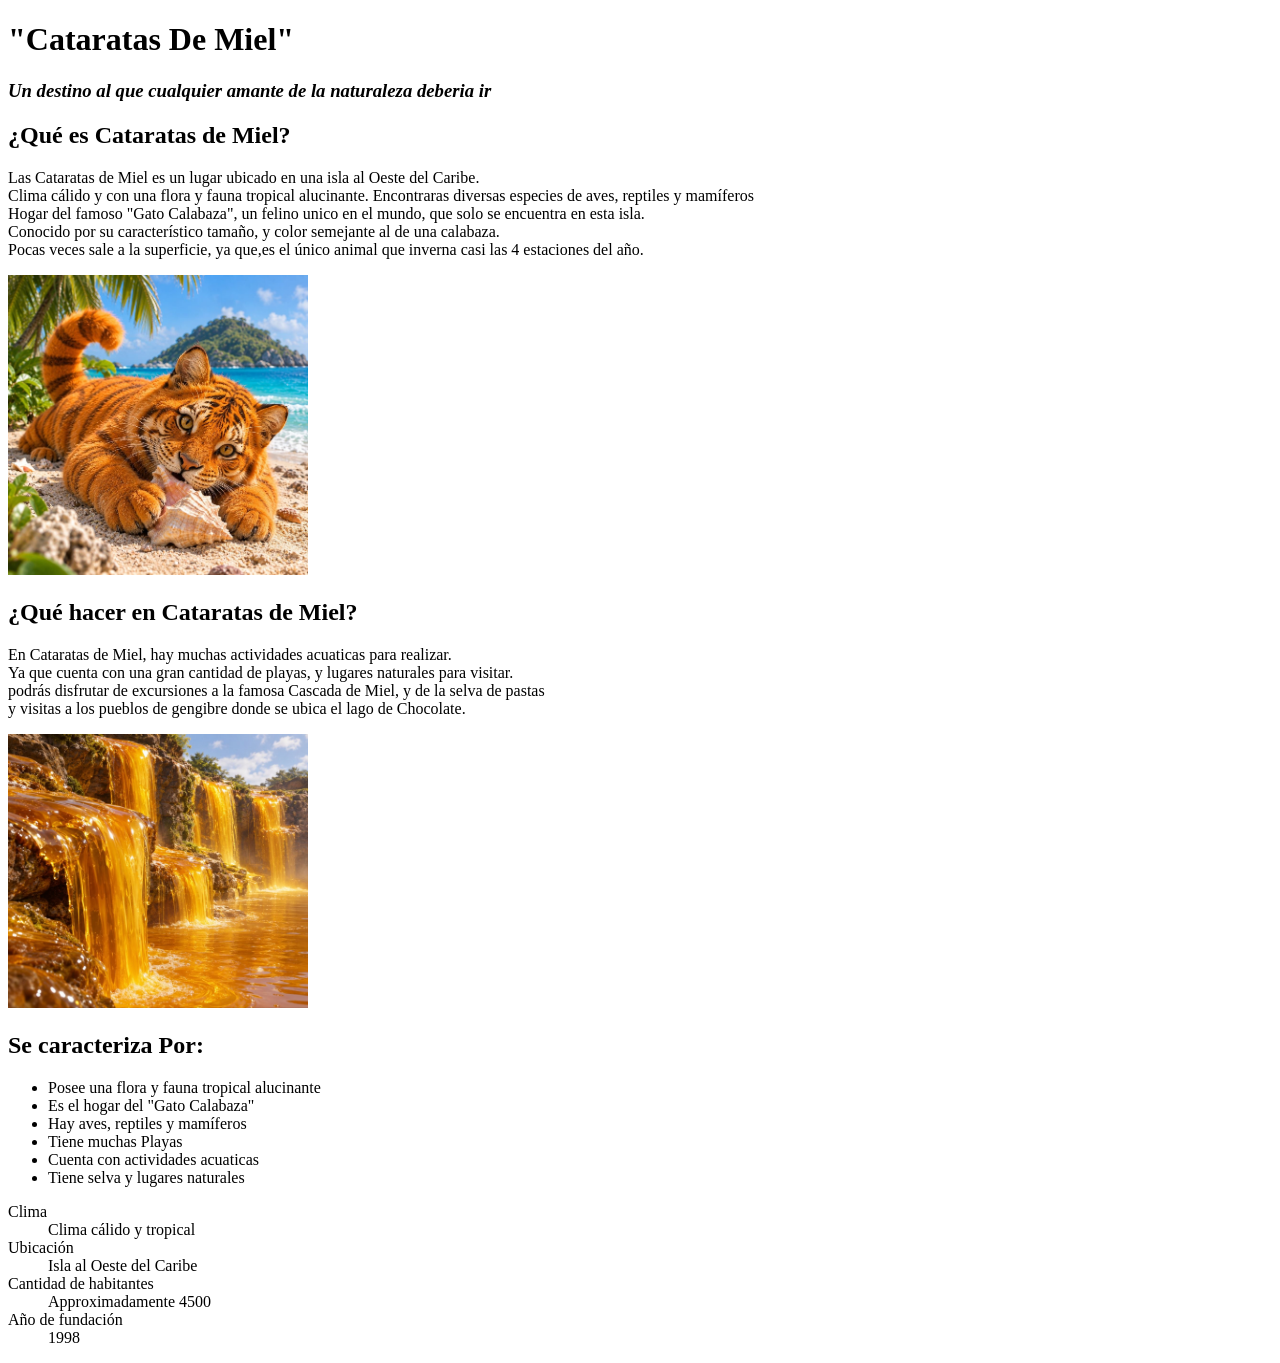
==== Ciudad.html @ 2abe5a2e "Ciudad.html" ====
<!DOCTYPE html>
<html lang="es">
    <head>
        <meta charset="UTF-8">
        <meta name="viewport" content="width=device-width, initial-scale=1.0">
        <title>Ciudad</title>
    </head>
    <header>
        <h1><strong>"Cataratas De Miel"</strong></h1>
        <h3><em>Un destino al que cualquier amante de la naturaleza deberia ir</em></h3>
    </header>
    <main>
        <section>
            <h2>¿Qué es Cataratas de Miel?</h2>
            <p>Las Cataratas de Miel es un lugar ubicado en una isla al Oeste del Caribe.<br>
                Clima cálido y con una flora y fauna tropical
                alucinante. Encontraras diversas especies de aves, reptiles y mamíferos<br>
                Hogar del famoso "Gato Calabaza", un felino unico en el mundo, que solo se encuentra en esta isla.<br> 
                Conocido por su característico tamaño, y color semejante al de una calabaza.<br>
                Pocas veces sale a la superficie, ya que,es el único animal que inverna casi las 4 estaciones del año.
            </p>
            <img src="GatoCalabaza.jpg" alt="Gato Calabaza" width="300" heigt="200">
        </section>
        <Article>
            <h1>¿Qué hacer en Cataratas de Miel?</h1>
            <p>En Cataratas de Miel, hay muchas actividades acuaticas para realizar.<br>
                Ya que cuenta con una gran cantidad de playas, y lugares naturales para visitar.<br>
                podrás disfrutar de excursiones a la famosa Cascada de Miel, y de la selva de pastas<br>
                y visitas a los pueblos de gengibre donde se ubica el lago de Chocolate.
            </p>
            <img src="Cataratas de miel.jpg" alt="Cataratas de Miel" width="300" heigt="200">
        </Article>
        <section>
            <h2><strong>Se caracteriza Por:</strong></h2>
            <ul>
                <li>Posee una flora y fauna tropical alucinante</li>
                <li>Es el hogar del "Gato Calabaza"</li>
                <li>Hay aves, reptiles y mamíferos</li>
                <li>Tiene muchas Playas</li>
                <li>Cuenta con actividades acuaticas</li>
                <li>Tiene selva y lugares naturales</li>
            </ul>
        </section>
        <aside>
            <dl>
                <dt>Clima</dt>
                <dd>Clima cálido y tropical</dd>
                <dt>Ubicación</dt>
                <dd>Isla al Oeste del Caribe</dd>
                <dt>Cantidad de habitantes</dt>
                <dd>Approximadamente 4500</dd>
                <dt>Año de fundación</dt>
                <dd>1998</dd>
            </dl>
        </aside>
    </main>
</html>
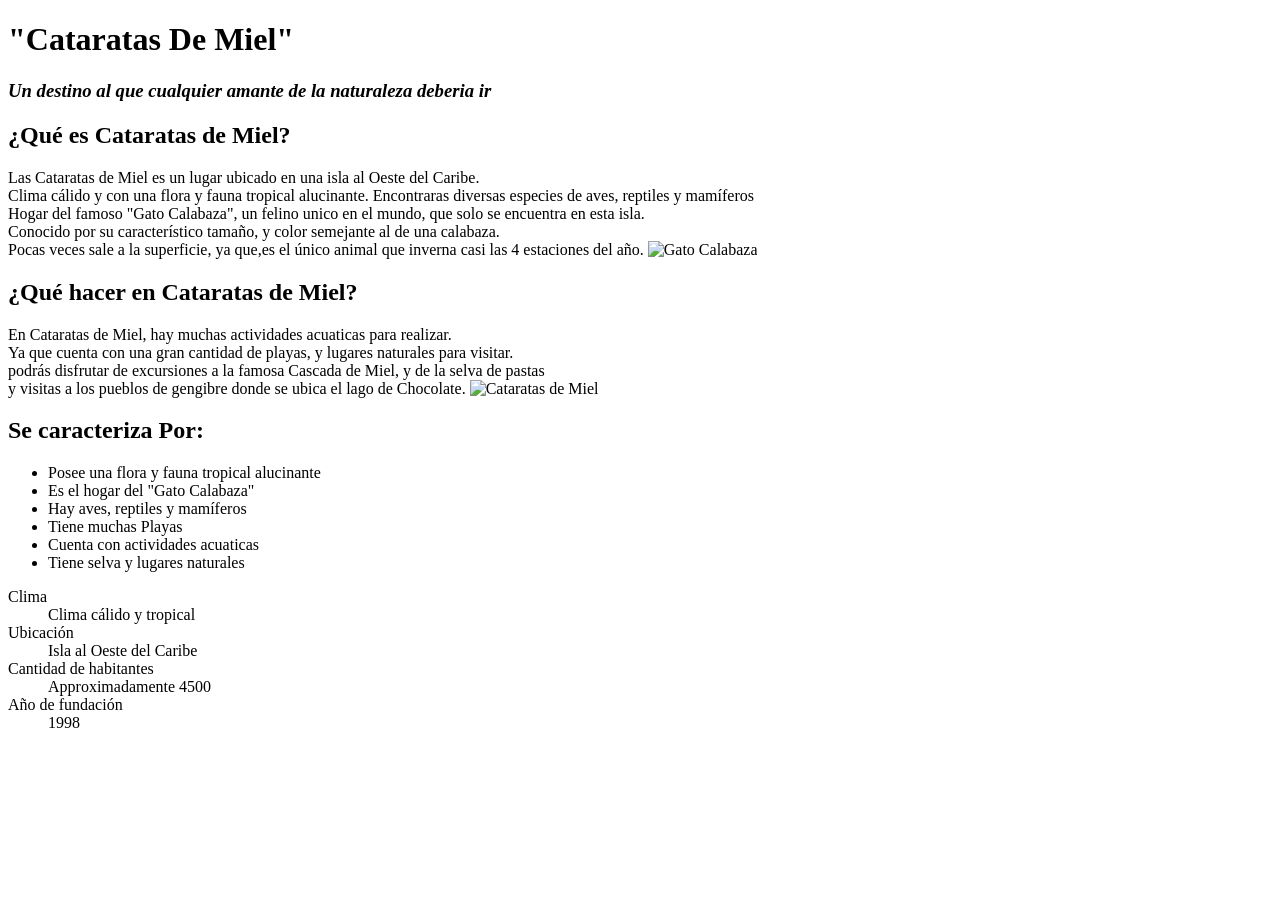
==== commit 79362338: "Ciudad.html Replaced duplicate image tags with new image elements for 'Gato Calabaza' and 'Cataratas" ====
--- a/Ciudad.html
+++ b/Ciudad.html
@@ -18,8 +18,8 @@
                 Hogar del famoso "Gato Calabaza", un felino unico en el mundo, que solo se encuentra en esta isla.<br> 
                 Conocido por su característico tamaño, y color semejante al de una calabaza.<br>
                 Pocas veces sale a la superficie, ya que,es el único animal que inverna casi las 4 estaciones del año.
+                <img src="img/GatoCalabaza.jpg" alt="Gato Calabaza" width="300" heigt="200">
             </p>
-            <img src="GatoCalabaza.jpg" alt="Gato Calabaza" width="300" heigt="200">
         </section>
         <Article>
             <h1>¿Qué hacer en Cataratas de Miel?</h1>
@@ -27,8 +27,9 @@
                 Ya que cuenta con una gran cantidad de playas, y lugares naturales para visitar.<br>
                 podrás disfrutar de excursiones a la famosa Cascada de Miel, y de la selva de pastas<br>
                 y visitas a los pueblos de gengibre donde se ubica el lago de Chocolate.
+                <img src="img/Cataratas de miel.jpg" alt="Cataratas de Miel" width="300" heigt="200">
             </p>
-            <img src="Cataratas de miel.jpg" alt="Cataratas de Miel" width="300" heigt="200">
+
         </Article>
         <section>
             <h2><strong>Se caracteriza Por:</strong></h2>
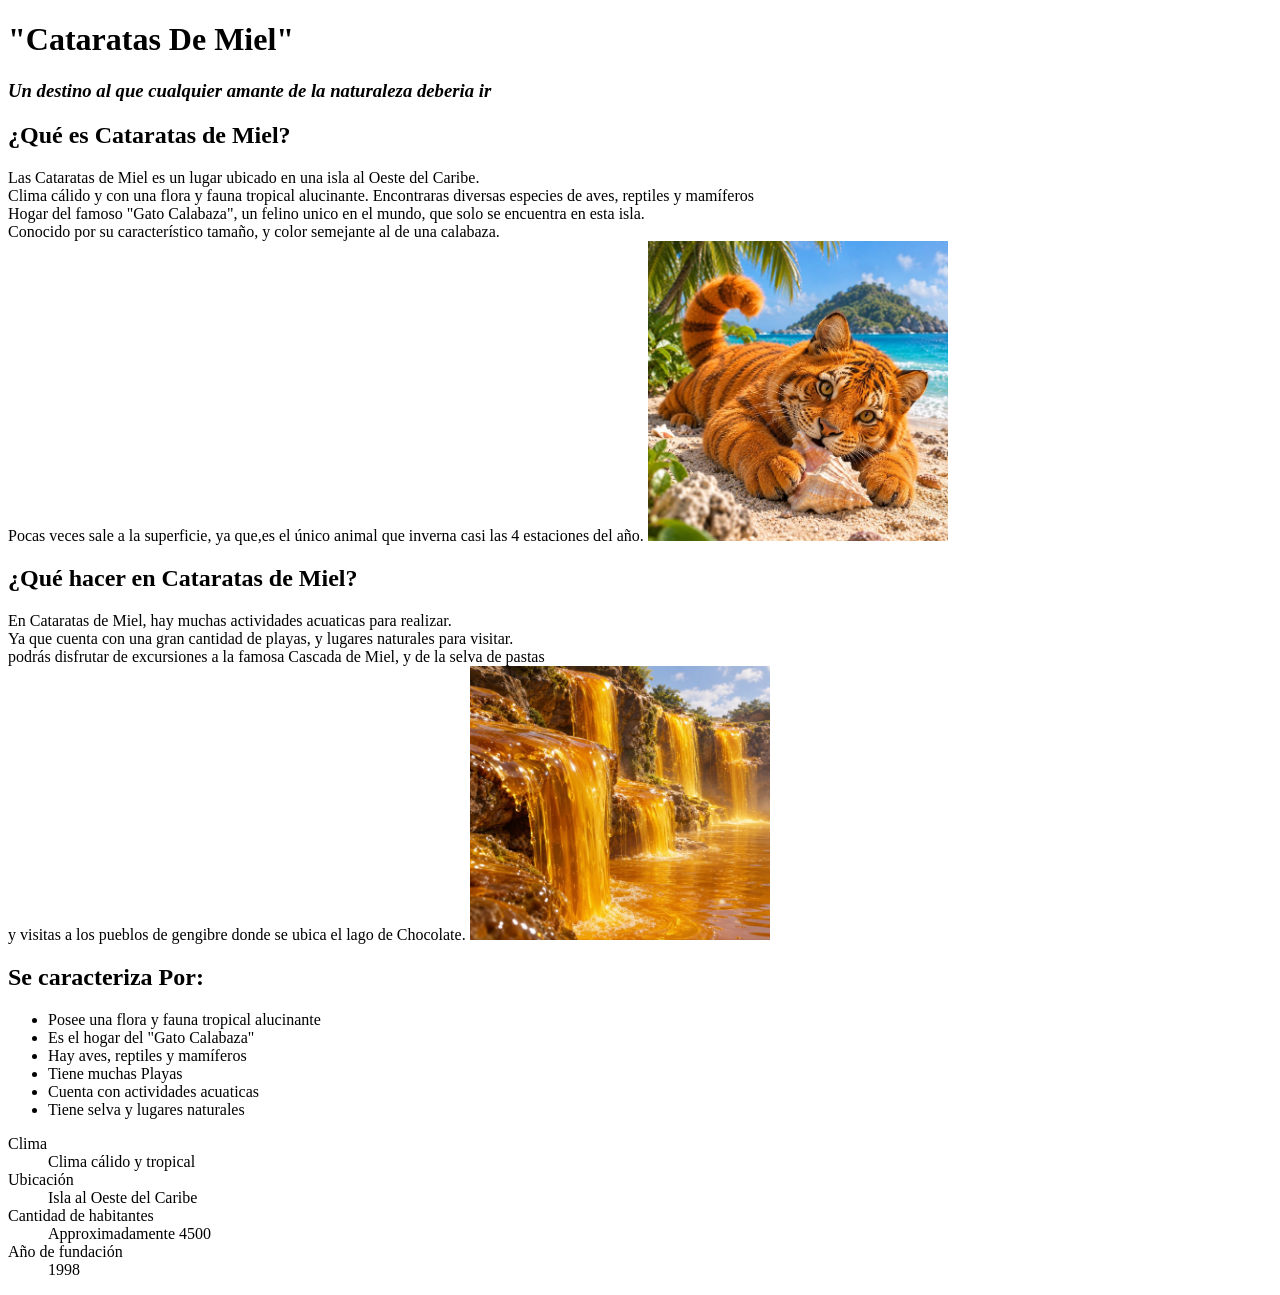
==== commit 3e335e42: "Fix image source paths in Ciudad.html" ====
--- a/Ciudad.html
+++ b/Ciudad.html
@@ -18,7 +18,7 @@
                 Hogar del famoso "Gato Calabaza", un felino unico en el mundo, que solo se encuentra en esta isla.<br> 
                 Conocido por su característico tamaño, y color semejante al de una calabaza.<br>
                 Pocas veces sale a la superficie, ya que,es el único animal que inverna casi las 4 estaciones del año.
-                <img src="img/GatoCalabaza.jpg" alt="Gato Calabaza" width="300" heigt="200">
+                <img src="GatoCalabaza.jpg" alt="Gato Calabaza" width="300" heigt="200">
             </p>
         </section>
         <Article>
@@ -27,7 +27,7 @@
                 Ya que cuenta con una gran cantidad de playas, y lugares naturales para visitar.<br>
                 podrás disfrutar de excursiones a la famosa Cascada de Miel, y de la selva de pastas<br>
                 y visitas a los pueblos de gengibre donde se ubica el lago de Chocolate.
-                <img src="img/Cataratas de miel.jpg" alt="Cataratas de Miel" width="300" heigt="200">
+                <img src="Cataratas de miel.jpg" alt="Cataratas de Miel" width="300" heigt="200">
             </p>
 
         </Article>
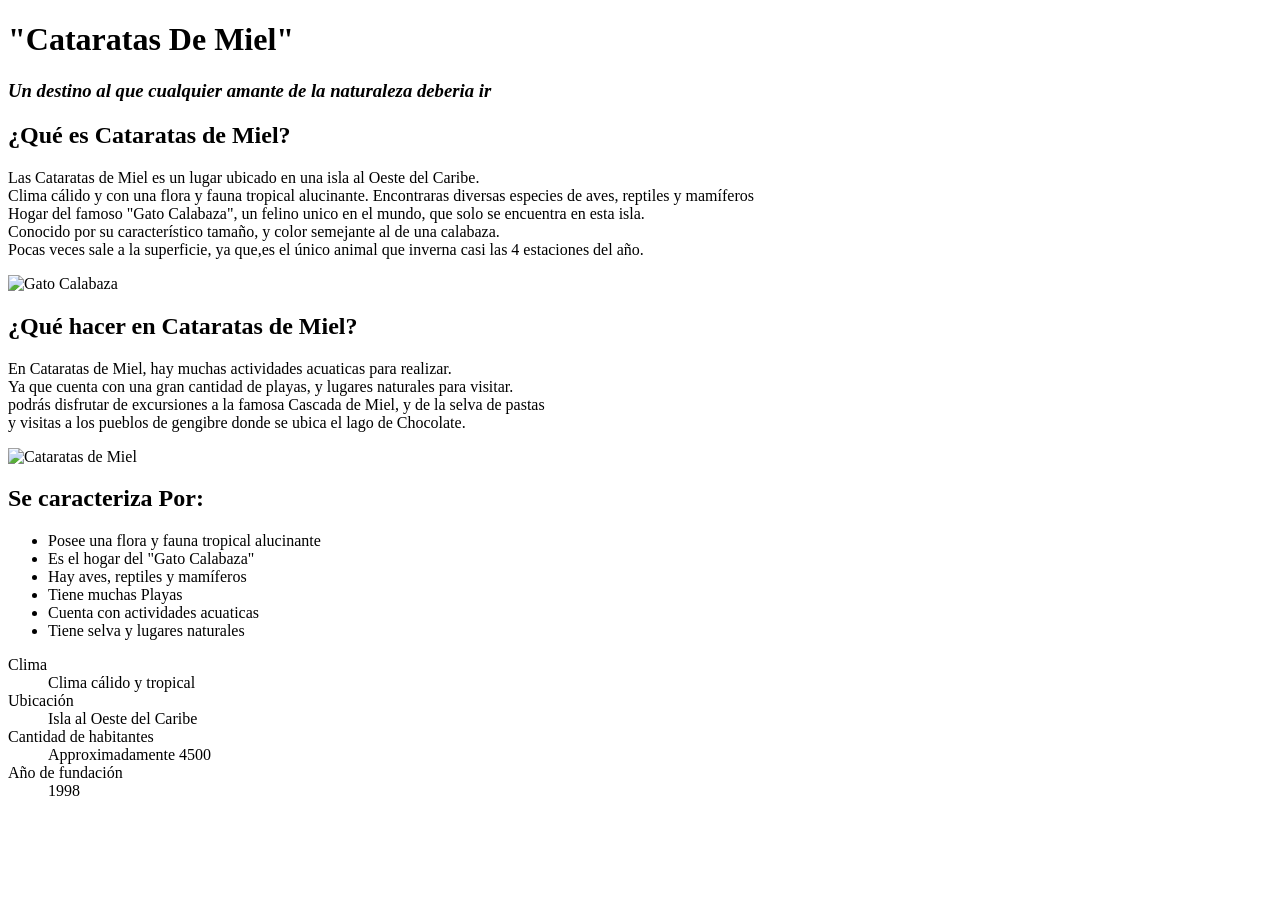
==== commit 3650e631: "Add Ciudad.html with information about Cataratas de Miel" ====
--- a/Ciudad.html
+++ b/Ciudad.html
@@ -18,8 +18,8 @@
                 Hogar del famoso "Gato Calabaza", un felino unico en el mundo, que solo se encuentra en esta isla.<br> 
                 Conocido por su característico tamaño, y color semejante al de una calabaza.<br>
                 Pocas veces sale a la superficie, ya que,es el único animal que inverna casi las 4 estaciones del año.
-                <img src="GatoCalabaza.jpg" alt="Gato Calabaza" width="300" heigt="200">
             </p>
+            <img src="https://github.com/FacundoRicchi2005/Trabajo-Grupal/blob/main/GatoCalabaza.jpg" alt="Gato Calabaza" width="300" heigt="200">
         </section>
         <Article>
             <h1>¿Qué hacer en Cataratas de Miel?</h1>
@@ -27,9 +27,8 @@
                 Ya que cuenta con una gran cantidad de playas, y lugares naturales para visitar.<br>
                 podrás disfrutar de excursiones a la famosa Cascada de Miel, y de la selva de pastas<br>
                 y visitas a los pueblos de gengibre donde se ubica el lago de Chocolate.
-                <img src="Cataratas de miel.jpg" alt="Cataratas de Miel" width="300" heigt="200">
             </p>
-
+            <img src="https://github.com/FacundoRicchi2005/Trabajo-Grupal/blob/main/Cataratas de miel.jpg" alt="Cataratas de Miel" width="300" heigt="200">
         </Article>
         <section>
             <h2><strong>Se caracteriza Por:</strong></h2>
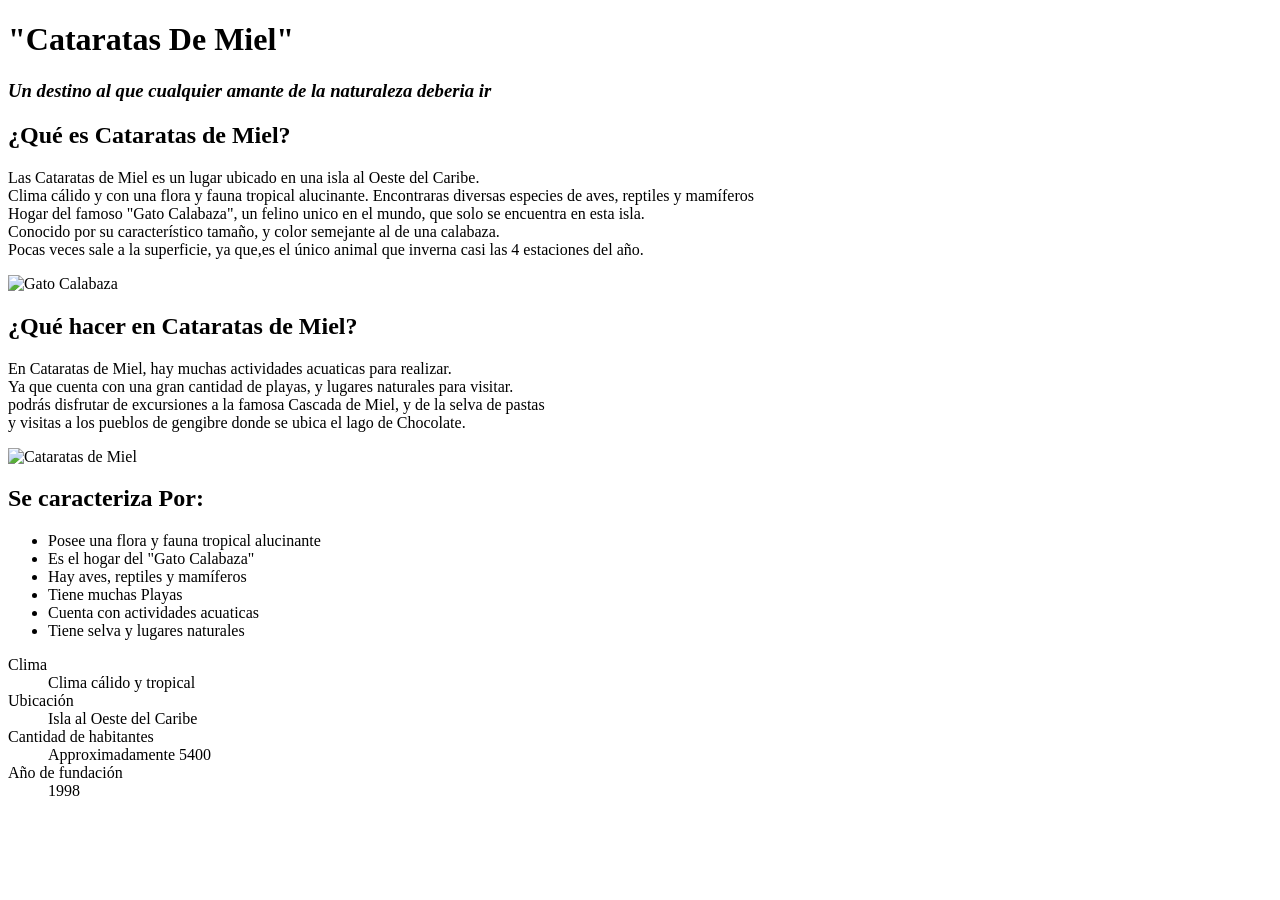
==== commit 5c9f9226: "Actualizar ciudad.html" ====
--- a/Ciudad.html
+++ b/Ciudad.html
@@ -19,7 +19,7 @@
                 Conocido por su característico tamaño, y color semejante al de una calabaza.<br>
                 Pocas veces sale a la superficie, ya que,es el único animal que inverna casi las 4 estaciones del año.
             </p>
-            <img src="https://github.com/FacundoRicchi2005/Trabajo-Grupal/blob/main/GatoCalabaza.jpg" alt="Gato Calabaza" width="300" heigt="200">
+            <img src="https://raw.githubusercontent.com/FacundoRicchi2005/Trabajo-Grupal/refs/heads/main/GatoCalabaza.jpg" alt="Gato Calabaza" width="300" heigt="200" target="_blank">
         </section>
         <Article>
             <h1>¿Qué hacer en Cataratas de Miel?</h1>
@@ -28,7 +28,7 @@
                 podrás disfrutar de excursiones a la famosa Cascada de Miel, y de la selva de pastas<br>
                 y visitas a los pueblos de gengibre donde se ubica el lago de Chocolate.
             </p>
-            <img src="https://github.com/FacundoRicchi2005/Trabajo-Grupal/blob/main/Cataratas de miel.jpg" alt="Cataratas de Miel" width="300" heigt="200">
+            <img src="https://raw.githubusercontent.com/FacundoRicchi2005/Trabajo-Grupal/refs/heads/main/Cataratas%20de%20miel.jpg" alt="Cataratas de Miel" width="300" heigt="200" target="_blank">
         </Article>
         <section>
             <h2><strong>Se caracteriza Por:</strong></h2>
@@ -48,7 +48,7 @@
                 <dt>Ubicación</dt>
                 <dd>Isla al Oeste del Caribe</dd>
                 <dt>Cantidad de habitantes</dt>
-                <dd>Approximadamente 4500</dd>
+                <dd>Approximadamente 5400</dd>
                 <dt>Año de fundación</dt>
                 <dd>1998</dd>
             </dl>
